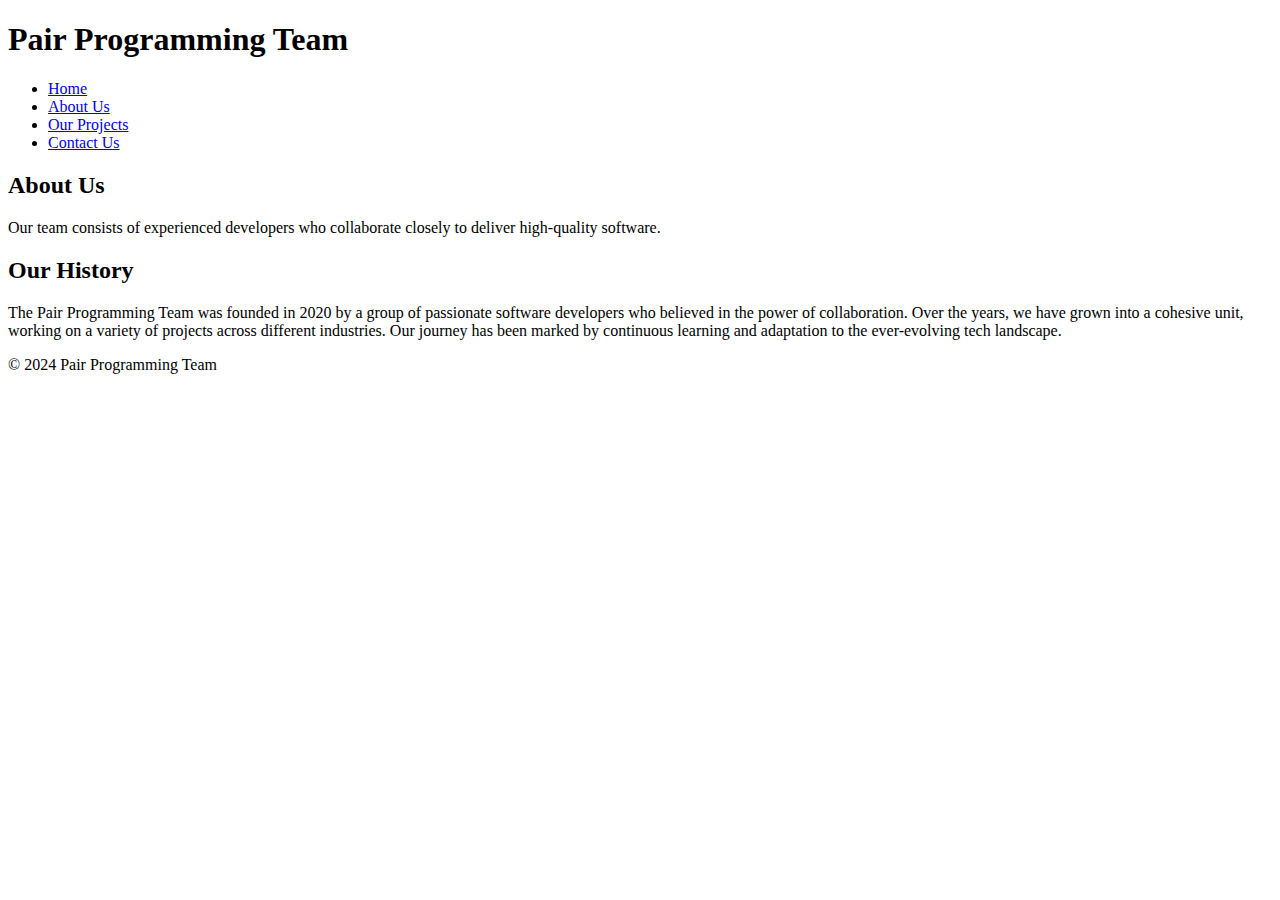
==== about.html @ 52ae0b10 "Merge pull request #4 from Uzumaki-digl/patch-3" ====
<!DOCTYPE html>
<html lang="en">
<head>
    <meta charset="UTF-8">
    <meta name="viewport" content="width=device-width, initial-scale=1.0">
    <title>About Us - Pair Programming Team</title>
    <link rel="stylesheet" href="style.css">
    <script defer src="script.js"></script>
</head>
<body>
    <header>
        <h1>Pair Programming Team</h1>
        <nav>
            <ul>
                <li><a href="index.html">Home</a></li>
                <li><a href="about.html">About Us</a></li>
                <li><a href="projects.html">Our Projects</a></li>
                <li><a href="contact.html">Contact Us</a></li>
            </ul>
        </nav>
    </header>
    <main>
        <h2>About Us</h2>
        <p>Our team consists of experienced developers who collaborate closely to deliver high-quality software.</p>
    </main>
    <section> <h2>Our History</h2> <p>The Pair Programming Team was founded in 2020 by a group of passionate software developers who believed in the power of collaboration. Over the years, we have grown into a cohesive unit, working on a variety of projects across different industries. Our journey has been marked by continuous learning and adaptation to the ever-evolving tech landscape.</p> </section>

    <footer>
        <p>&copy; 2024 Pair Programming Team</p>
    </footer>
</body>
</html>
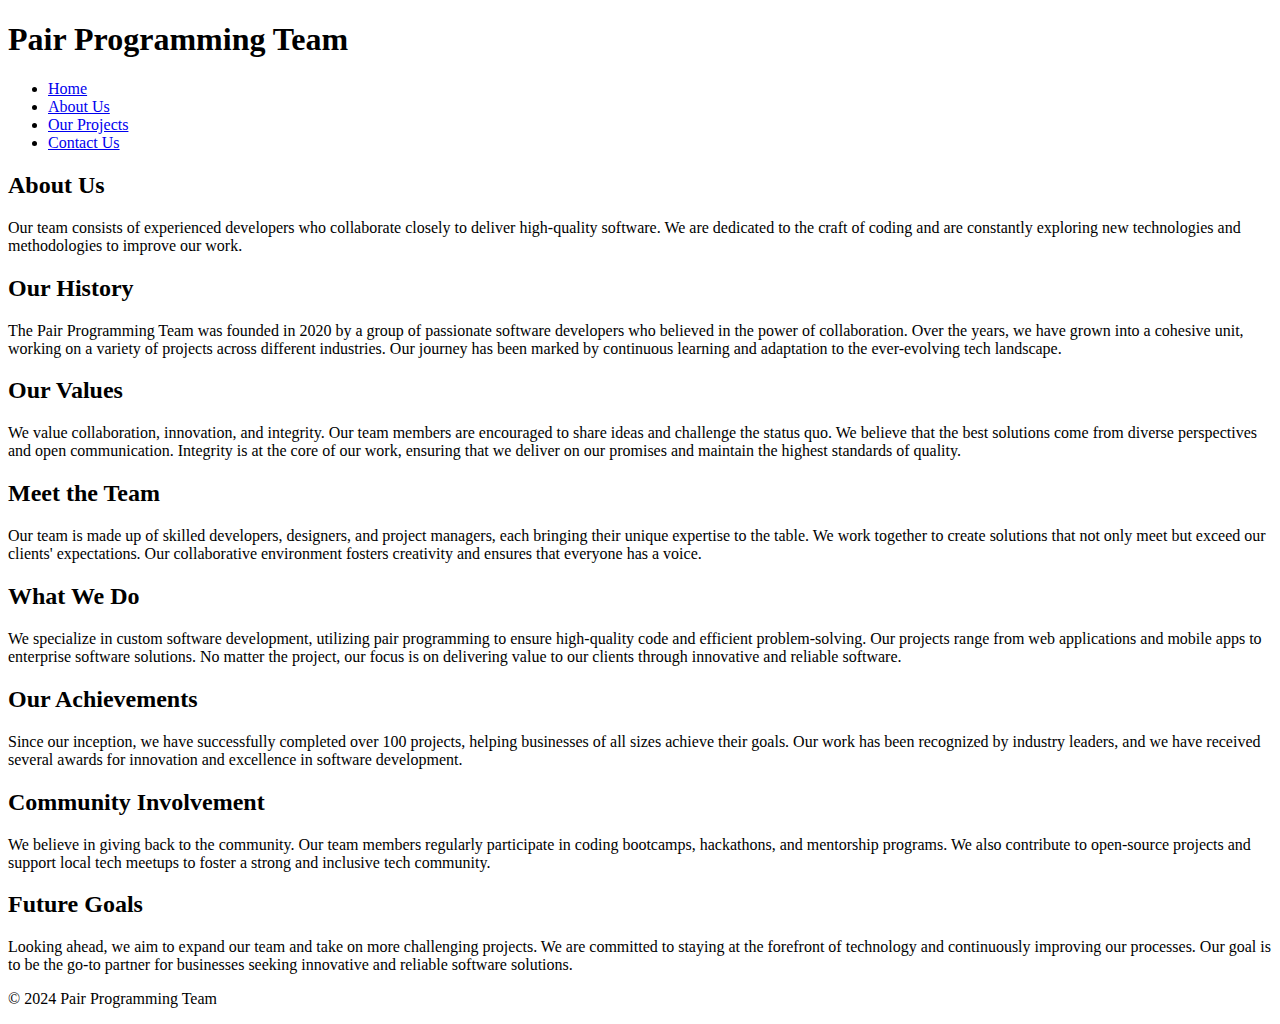
==== commit c434ad26: "Revamped about.html file by Adamu Hamisu" ====
--- a/about.html
+++ b/about.html
@@ -4,8 +4,8 @@
     <meta charset="UTF-8">
     <meta name="viewport" content="width=device-width, initial-scale=1.0">
     <title>About Us - Pair Programming Team</title>
-    <link rel="stylesheet" href="style.css">
-    <script defer src="script.js"></script>
+    <link rel="stylesheet" href="styles.css">
+    <script defer src="scripts.js"></script>
 </head>
 <body>
     <header>
@@ -20,11 +20,46 @@
         </nav>
     </header>
     <main>
-        <h2>About Us</h2>
-        <p>Our team consists of experienced developers who collaborate closely to deliver high-quality software.</p>
+        <section>
+            <h2>About Us</h2>
+            <p>Our team consists of experienced developers who collaborate closely to deliver high-quality software. We are dedicated to the craft of coding and are constantly exploring new technologies and methodologies to improve our work.</p>
+        </section>
+
+        <section>
+            <h2>Our History</h2>
+            <p>The Pair Programming Team was founded in 2020 by a group of passionate software developers who believed in the power of collaboration. Over the years, we have grown into a cohesive unit, working on a variety of projects across different industries. Our journey has been marked by continuous learning and adaptation to the ever-evolving tech landscape.</p>
+        </section>
+
+        <section>
+            <h2>Our Values</h2>
+            <p>We value collaboration, innovation, and integrity. Our team members are encouraged to share ideas and challenge the status quo. We believe that the best solutions come from diverse perspectives and open communication. Integrity is at the core of our work, ensuring that we deliver on our promises and maintain the highest standards of quality.</p>
+        </section>
+
+        <section>
+            <h2>Meet the Team</h2>
+            <p>Our team is made up of skilled developers, designers, and project managers, each bringing their unique expertise to the table. We work together to create solutions that not only meet but exceed our clients' expectations. Our collaborative environment fosters creativity and ensures that everyone has a voice.</p>
+        </section>
+
+        <section>
+            <h2>What We Do</h2>
+            <p>We specialize in custom software development, utilizing pair programming to ensure high-quality code and efficient problem-solving. Our projects range from web applications and mobile apps to enterprise software solutions. No matter the project, our focus is on delivering value to our clients through innovative and reliable software.</p>
+        </section>
+
+        <section>
+            <h2>Our Achievements</h2>
+            <p>Since our inception, we have successfully completed over 100 projects, helping businesses of all sizes achieve their goals. Our work has been recognized by industry leaders, and we have received several awards for innovation and excellence in software development.</p>
+        </section>
+
+        <section>
+            <h2>Community Involvement</h2>
+            <p>We believe in giving back to the community. Our team members regularly participate in coding bootcamps, hackathons, and mentorship programs. We also contribute to open-source projects and support local tech meetups to foster a strong and inclusive tech community.</p>
+        </section>
+
+        <section>
+            <h2>Future Goals</h2>
+            <p>Looking ahead, we aim to expand our team and take on more challenging projects. We are committed to staying at the forefront of technology and continuously improving our processes. Our goal is to be the go-to partner for businesses seeking innovative and reliable software solutions.</p>
+        </section>
     </main>
-    <section> <h2>Our History</h2> <p>The Pair Programming Team was founded in 2020 by a group of passionate software developers who believed in the power of collaboration. Over the years, we have grown into a cohesive unit, working on a variety of projects across different industries. Our journey has been marked by continuous learning and adaptation to the ever-evolving tech landscape.</p> </section>
-
     <footer>
         <p>&copy; 2024 Pair Programming Team</p>
     </footer>
